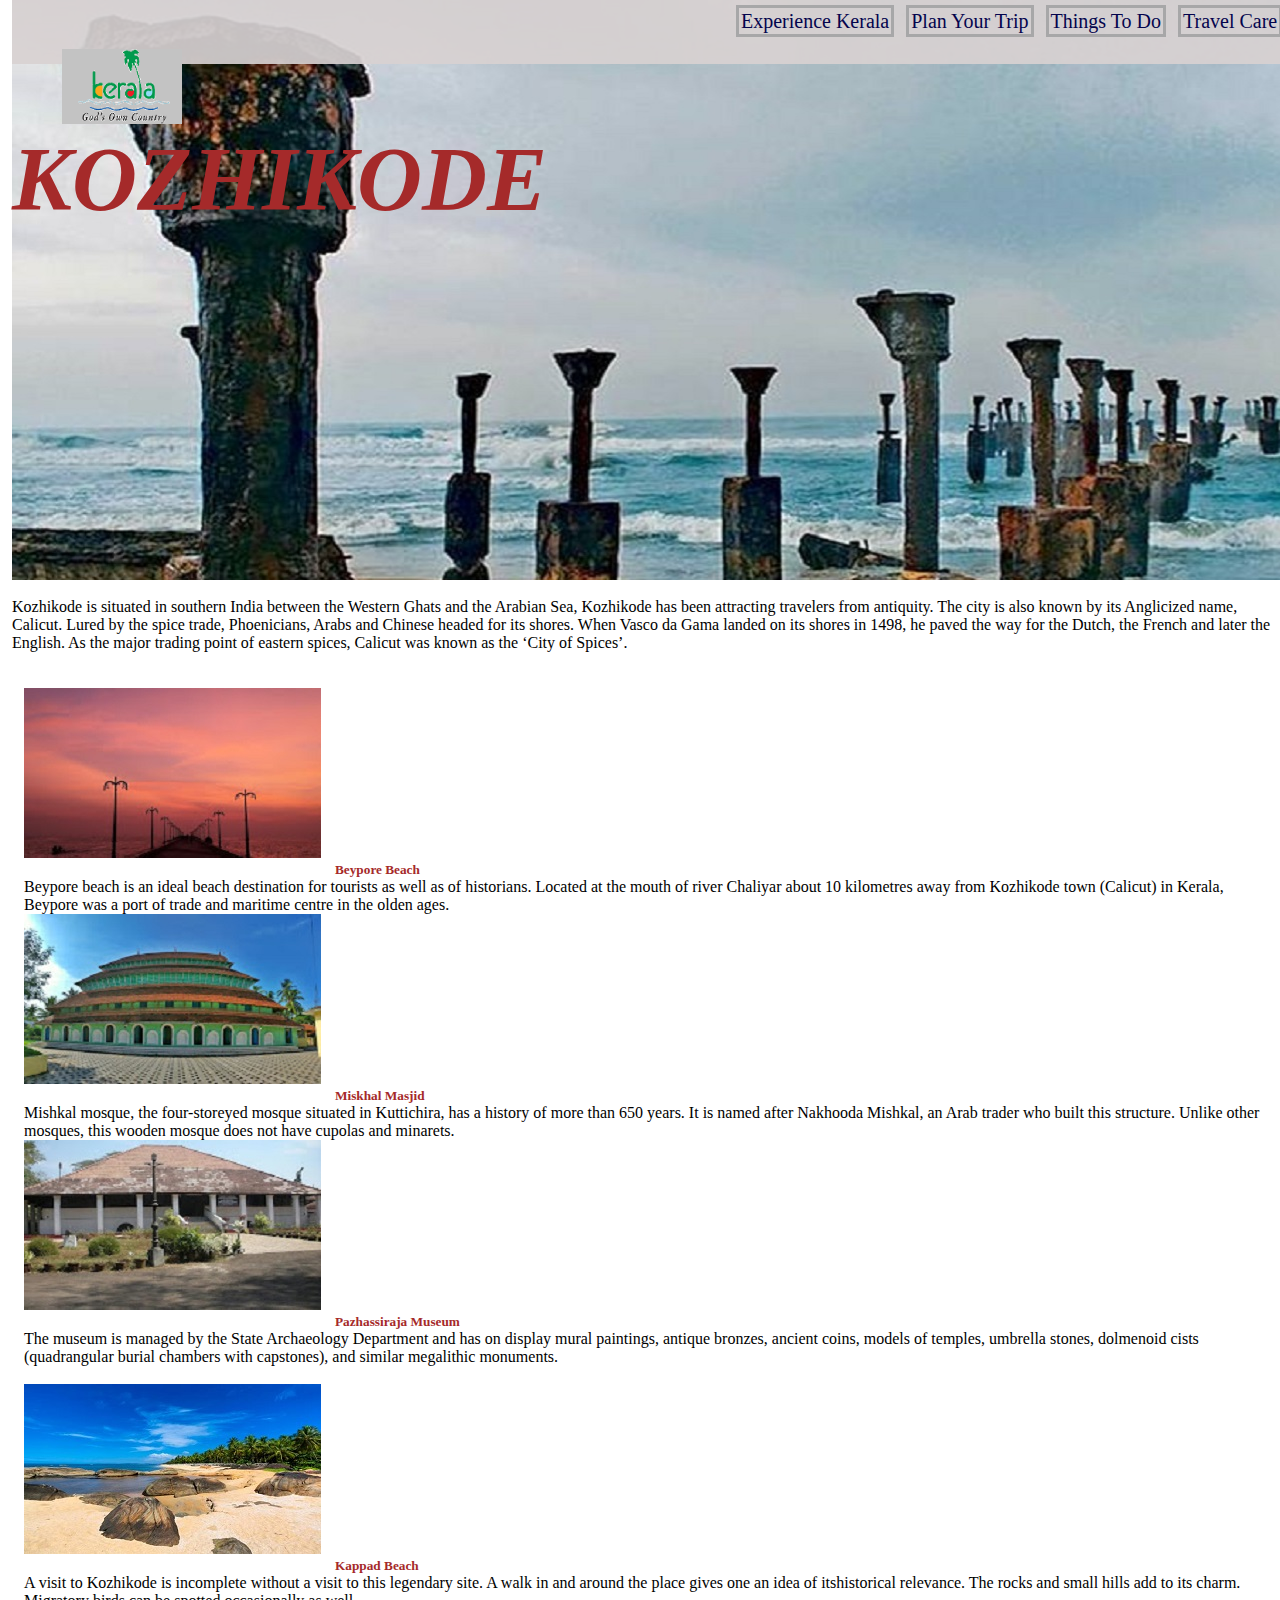
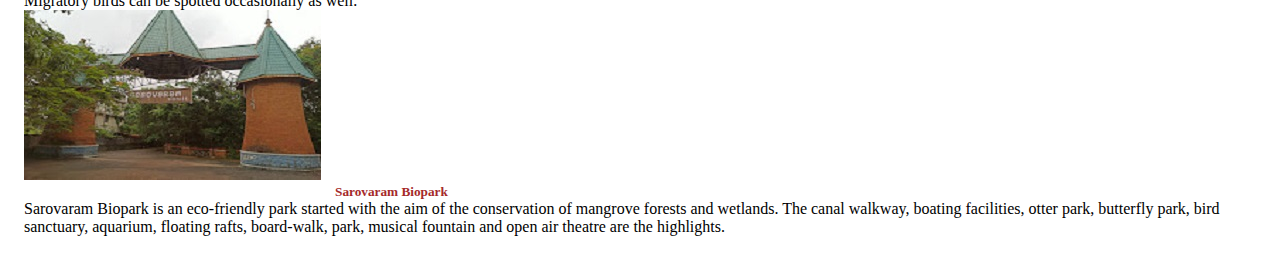
==== kkd.html @ 5ecedc13 "added" ====
<!DOCTYPE html>
<html lang="en">
<head>
    <meta charset="UTF-8">
    <meta http-equiv="X-UA-Compatible" content="IE=edge">
    <meta name="viewport" content="width=device-width, initial-scale=1.0">
    <title>Kozhikode</title>


    <link href="https://cdn.jsdelivr.net/npm/bootstrap@5.0.2/dist/css/bootstrap.min.css" rel="stylesheet"
        integrity="sha384-EVSTQN3/azprG1Anm3QDgpJLIm9Nao0Yz1ztcQTwFspd3yD65VohhpuuCOmLASjC" crossorigin="anonymous">
    
    <link rel="stylesheet" href="css/dist.css">


</head>
<body>

<!-- bg starts here -->
<div class="container">

    <div class="row kkd">

        <header>
            <img src="images/logo3.png" alt class="logo">

            <div class="head-tag">
                <a href="#">Experience Kerala</a>
                <a href="#">Plan Your Trip</a>
                <a href="#">Things To Do</a>
                <a href="#">Travel Care</a>
                <a href="#">Where To Go</a>
            </div>
            <div class="col-md-3 offset-md-4">
                <h1>KOZHIKODE</h1>
            </div>
        </header>

        <!-- bg ends here -->
    </div>
    <br>
    <div>
        <p>
            Kozhikode is situated in southern India between the Western Ghats
            and the Arabian Sea, Kozhikode has been attracting travelers from antiquity.
            The city is also known by its Anglicized name, Calicut.
    
            Lured by the spice trade, Phoenicians, Arabs and Chinese headed for its shores.
            When Vasco da Gama landed on its shores in 1498, he paved the way for the Dutch,
            the French and later the English.
            As the major trading point of eastern spices, Calicut was known as the ‘City of Spices’.
        </p>
    </div>
           
    <br>
<!-- hotspots starts here -->

<div class="container">

    </br>

    <div class="row">
        <div class="col-md-3 offset-md-2">

            <img src="../images/kkd/beypore beach.jpg" class="img-fluid rounded-start" alt="...">
            <h5 class="text">Beypore Beach</h5>
            <p>
                Beypore beach is an ideal beach destination for tourists as well as of historians.
                Located at the mouth of river Chaliyar about 10 kilometres away from Kozhikode town (Calicut) in Kerala,
                Beypore was a port of trade and maritime centre in the olden ages.
            </p>

        </div>

        <div class="col-md-3">

            <img src="../images/kkd/miskhal masjid.jpg" class="img-fluid rounded-start" alt="...">
            <h5 class="text">Miskhal Masjid</h5>
            <p>
                Mishkal mosque, the four-storeyed mosque situated in Kuttichira, has a history of more than 650 years.
                It is named after Nakhooda Mishkal, an Arab trader who built this structure. Unlike other mosques, this
                wooden
                mosque does not have cupolas and minarets.
            </p>

        </div>

        <div class="col-md-3">


            <img src="../images/kkd/pazhassiraja museum.jpg" class="img-fluid rounded-start" alt="...">
            <h5 class="text">Pazhassiraja Museum</h5>
            <p>
                The museum is managed by the State Archaeology Department and has on display mural paintings,
                antique bronzes, ancient coins, models of temples, umbrella stones,
                dolmenoid cists (quadrangular burial chambers with capstones), and similar megalithic monuments.
            </p>

        </div>

    </div>
    <!--row 1 ends here -->


    </br>
    <!-- second row starts here -->

    <div class="row">

        <div class="col-md-3 offset-md-2">


            <img src="../images/kkd/kappad beach.jpg" class="img-fluid rounded-start" alt="...">
            <h5 class="text">Kappad Beach</h5>
            <p>
                A visit to Kozhikode is incomplete without a visit to this legendary site.
                A walk in and around the place gives one an idea of itshistorical relevance.
                The rocks and small hills add to its charm. Migratory birds can be spotted occasionally as well.

            </p>

        </div>

        <div class="col-md-3">



            <img src="../images/kkd/sarovaram biopark.jpg" class="img-fluid rounded-start" alt="...">
            <h5 class="text">Sarovaram Biopark</h5>
            <p>
                Sarovaram Biopark is an eco-friendly park started with the aim of the
                conservation of mangrove forests and wetlands. The canal walkway, boating facilities,
                otter park, butterfly park, bird sanctuary, aquarium,
                floating rafts, board-walk, park, musical fountain and open air theatre are the highlights.
            </p>

        </div>


    </div>
    <!-- second row ends here -->
</div>

<!-- hotspots ends here -->
<br>
    

</body>
</html>
---- css/dist.css ----
* {
  padding: 0;
  margin: 0;
}

.ksgd {
  background-image: url("../images/ksgd/kasaragod.jpg");
  height: 580px;
  width: 112%;
}

.knr {
  background-image: url("../images/knr/kannur.jpg");
  height: 580px;
  width: 112%;
}

.kkd {
  background-image: url("../images/kkd/kozhikode.jpg");
  height: 580px;
  width: 112%;
}

.mlpm {
  background-image: url("../images/mlpm/malappuram.jpg");
  height: 580px;
  width: 112%;
}

.wnd {
  background-image: url("../images/wnd/wayanad.jpg");
  height: 580px;
  width: 112%;
}

.container {
  margin-left: 12px;
  margin-right: 6px;
}

.logo {
  margin-top: 49px;
  margin-left: 50px;
  width: 120px;
  height: 75px;
}

header {
  background-color: rgba(216, 209, 209, 0.918);
  height: 4em;
}

.head-tag {
  float: right;
  margin-top: 10px;
  margin-right: 5px;
}

.head-tag a {
  text-decoration: none;

  color: rgb(4, 4, 77);
  border: 3px solid rgb(167, 167, 168);
  margin-right: 8px;
  /* margin-top: 38px; */
  font-size: 20px;
  padding: 2px;
}

.head-tag a:hover {
  background-color: rgb(4, 134, 101);
  color: black;
  transition: 0.5s;
}

h1 {
  font-size: 90px;
  color: brown;
  font-style: italic;
}

.text {
  position: static;
  margin-left: 25%;
  color: brown;
  /* color: rgb(7, 7, 112); */
  /* top:50px;
            bottom:5px; */
}
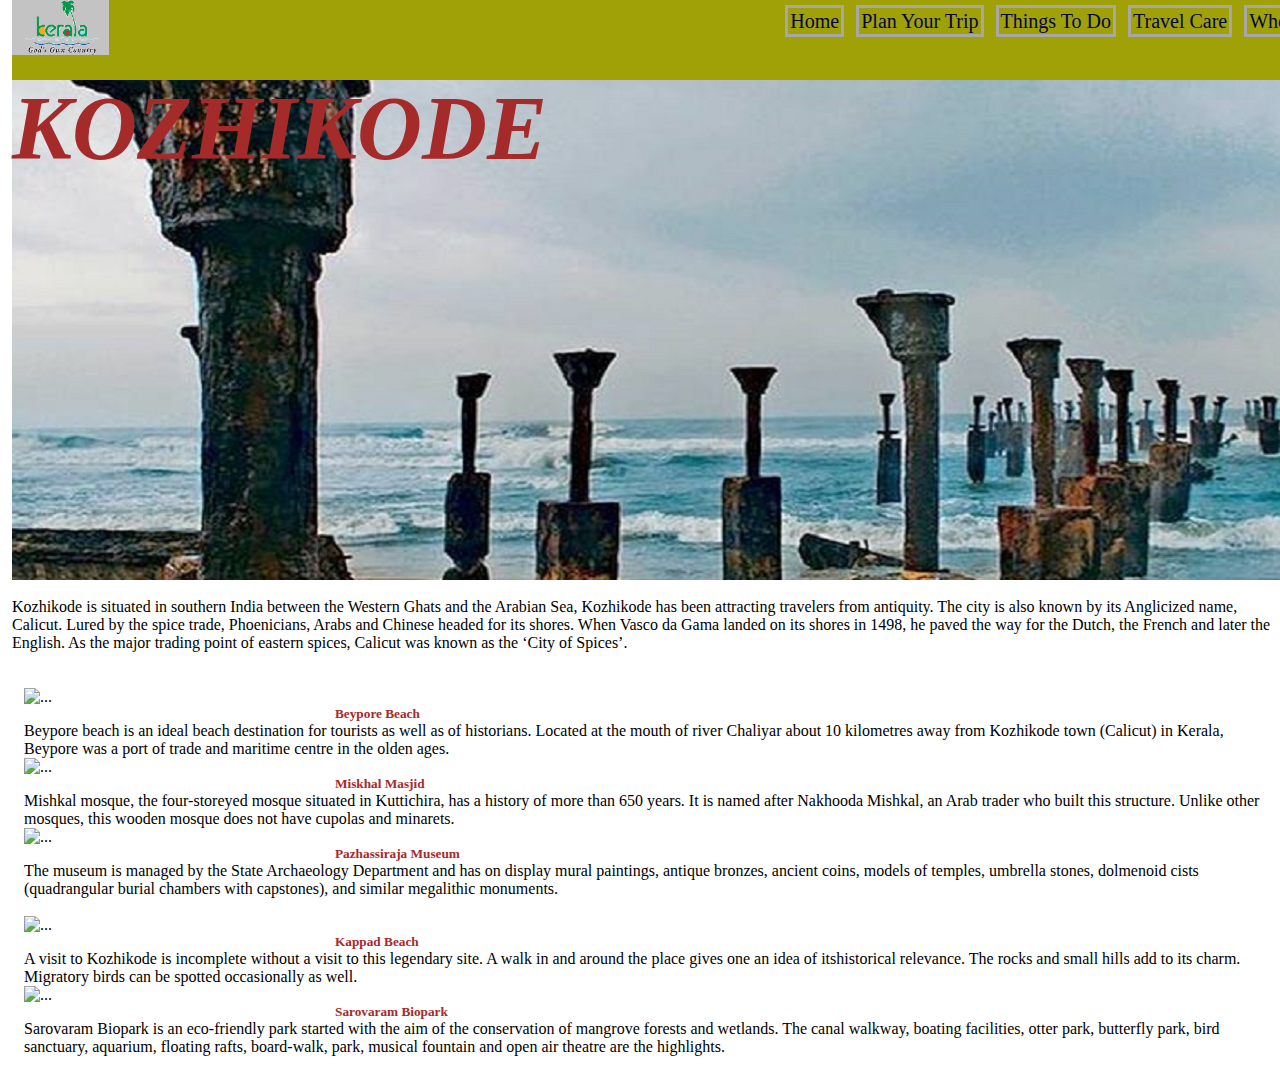
==== commit 7517dec6: "updated" ====
--- a/kkd.html
+++ b/kkd.html
@@ -7,8 +7,10 @@
     <title>Kozhikode</title>
 
 
-    <link href="https://cdn.jsdelivr.net/npm/bootstrap@5.0.2/dist/css/bootstrap.min.css" rel="stylesheet"
-        integrity="sha384-EVSTQN3/azprG1Anm3QDgpJLIm9Nao0Yz1ztcQTwFspd3yD65VohhpuuCOmLASjC" crossorigin="anonymous">
+    <link href="https://cdn.jsdelivr.net/npm/bootstrap@5.0.2/dist/css/bootstrap.min.css"
+     rel="stylesheet" integrity="sha384-EVSTQN3/azprG1Anm3QDgpJLIm9Nao0Yz1ztcQTwFspd3yD65VohhpuuCOmLASjC" 
+     crossorigin="anonymous">
+
     
     <link rel="stylesheet" href="css/dist.css">
 
@@ -22,15 +24,18 @@
     <div class="row kkd">
 
         <header>
-            <img src="images/logo3.png" alt class="logo">
+            
 
             <div class="head-tag">
-                <a href="#">Experience Kerala</a>
+                <a href="index.html">Home</a>
                 <a href="#">Plan Your Trip</a>
                 <a href="#">Things To Do</a>
                 <a href="#">Travel Care</a>
                 <a href="#">Where To Go</a>
             </div>
+            <img src="images/logo3.png" alt class="logo">
+            <br>
+        </br>
             <div class="col-md-3 offset-md-4">
                 <h1>KOZHIKODE</h1>
             </div>
@@ -62,7 +67,7 @@
     <div class="row">
         <div class="col-md-3 offset-md-2">
 
-            <img src="../images/kkd/beypore beach.jpg" class="img-fluid rounded-start" alt="...">
+            <img src="images/kkd/beypore.png" class="img-fluid rounded-start" alt="...">
             <h5 class="text">Beypore Beach</h5>
             <p>
                 Beypore beach is an ideal beach destination for tourists as well as of historians.
@@ -74,7 +79,7 @@
 
         <div class="col-md-3">
 
-            <img src="../images/kkd/miskhal masjid.jpg" class="img-fluid rounded-start" alt="...">
+            <img src="images/kkd/miskhal_masjid.png" class="img-fluid rounded-start" alt="...">
             <h5 class="text">Miskhal Masjid</h5>
             <p>
                 Mishkal mosque, the four-storeyed mosque situated in Kuttichira, has a history of more than 650 years.
@@ -88,7 +93,7 @@
         <div class="col-md-3">
 
 
-            <img src="../images/kkd/pazhassiraja museum.jpg" class="img-fluid rounded-start" alt="...">
+            <img src="images/kkd/museum.png" class="img-fluid rounded-start" alt="...">
             <h5 class="text">Pazhassiraja Museum</h5>
             <p>
                 The museum is managed by the State Archaeology Department and has on display mural paintings,
@@ -110,7 +115,7 @@
         <div class="col-md-3 offset-md-2">
 
 
-            <img src="../images/kkd/kappad beach.jpg" class="img-fluid rounded-start" alt="...">
+            <img src="images/kkd/kappad.png" class="img-fluid rounded-start" alt="...">
             <h5 class="text">Kappad Beach</h5>
             <p>
                 A visit to Kozhikode is incomplete without a visit to this legendary site.
@@ -125,7 +130,7 @@
 
 
 
-            <img src="../images/kkd/sarovaram biopark.jpg" class="img-fluid rounded-start" alt="...">
+            <img src="images/kkd/sarovaram.png" class="img-fluid rounded-start" alt="...">
             <h5 class="text">Sarovaram Biopark</h5>
             <p>
                 Sarovaram Biopark is an eco-friendly park started with the aim of the
--- a/css/dist.css
+++ b/css/dist.css
@@ -1,8 +1,10 @@
 * {
   padding: 0;
   margin: 0;
+
 }
 
+@media screen{
 .ksgd {
   background-image: url("../images/ksgd/kasaragod.jpg");
   height: 580px;
@@ -28,7 +30,7 @@
 }
 
 .wnd {
-  background-image: url("../images/wnd/wayanad.jpg");
+  background-image: url("../images/wnd/wayanad.png");
   height: 580px;
   width: 112%;
 }
@@ -39,21 +41,22 @@
 }
 
 .logo {
-  margin-top: 49px;
+  /* margin-top: 49px;
   margin-left: 50px;
-  width: 120px;
-  height: 75px;
+  width: 120px; */
+  height: 55px;
 }
 
-header {
-  background-color: rgba(216, 209, 209, 0.918);
-  height: 4em;
+header{
+  background-color:rgb(160, 160, 7);
+  /* rgba(216, 209, 209, 0.918) */
+  height:5em;
 }
 
 .head-tag {
   float: right;
   margin-top: 10px;
-  margin-right: 5px;
+  margin-right: 55px;
 }
 
 .head-tag a {
@@ -87,3 +90,4 @@
   /* top:50px;
             bottom:5px; */
 }
+}